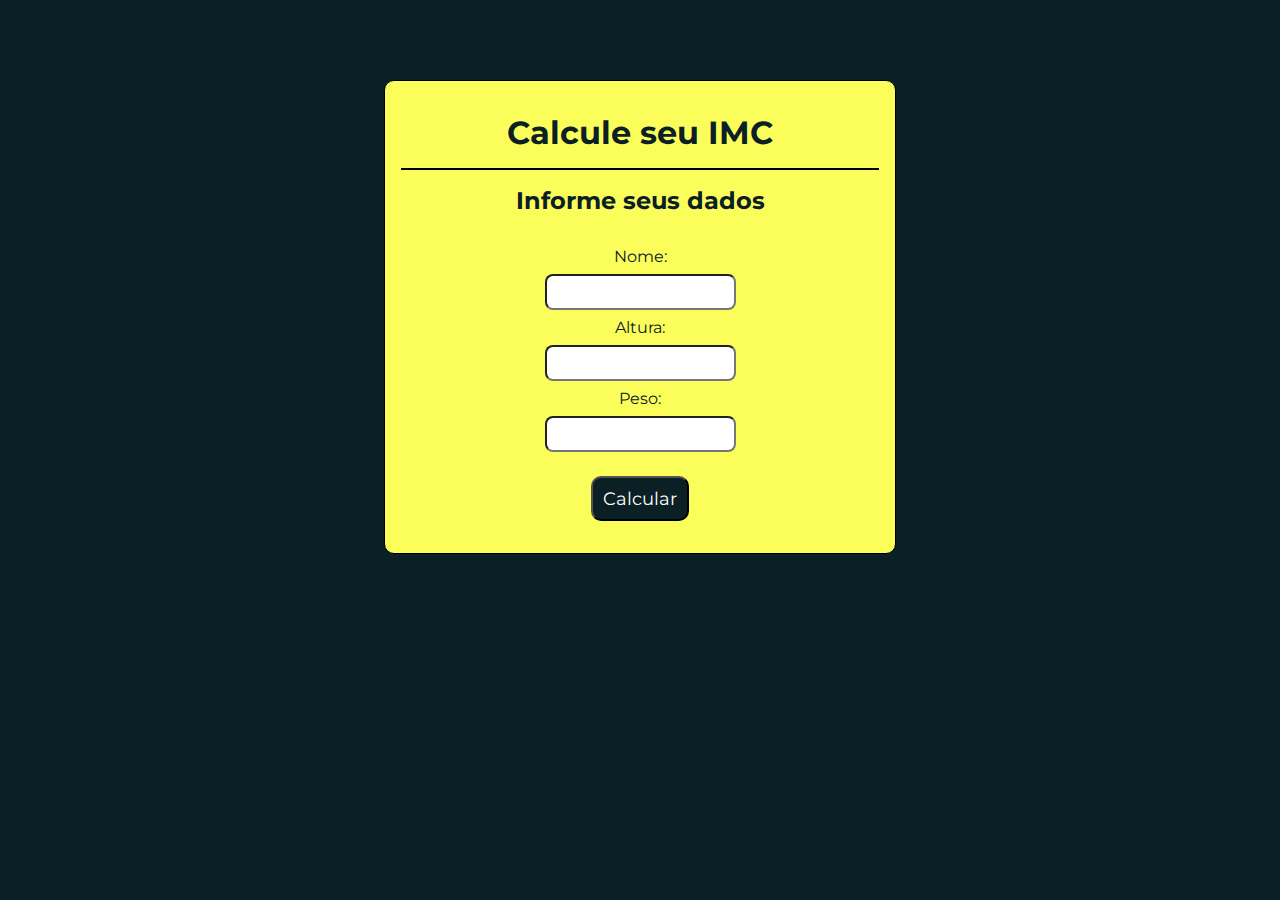
==== imc/imc.html @ 488fdaa5 "Trabalhando estilo da pagina com css" ====
<!DOCTYPE html>
<html lang="en">

<head>
    <meta charset="UTF-8">
    <meta http-equiv="X-UA-Compatible" content="IE=edge">
    <meta name="viewport" content="width=device-width, initial-scale=1.0">
    <link rel="stylesheet" href="./imc.css">
    <title>Calculadora de IMC</title>
</head>

<body>

    <main class="container">

        <div class="title">
            <h1>Calcule seu IMC</h1>
            <h2>Informe seus dados</h2>
        </div>

        <div class="insert">


            Nome:
            <input type="text" id="text-input">


            Altura:
            <input type="number" id="input-heigth">

            Peso:
            <input type="number" id="input-weigth">


        </div>

        <button class="btn" id="btn-calcular">Calcular</button>

        <div id="result"></div>

    </main>
</body>

</html>
---- imc/imc.css ----
@import url('https://fonts.googleapis.com/css2?family=Montserrat:wght@100;400;700&display=swap');

* {
    margin: 0;
    padding: 0;
    box-sizing: border-box;
    font-family: 'Montserrat', sans-serif;
}

body {
    background-color: rgb(10, 32, 36);
    color: rgb(10, 32, 36);
}

.container {
    margin: 5rem auto;
    max-width: 40%;
    background-color: rgb(251, 253, 91);
    border: 1px solid rgb(0, 0, 0);
    border-radius: 10px;
    display: flex;
    flex-direction: column;
    text-align: center;
    padding: 1rem 1rem 2rem;
}

.title h1 {
    border-bottom: 2px solid rgb(0, 0, 0);
    padding: 1rem;
}

.title h2 {
    margin: 1rem;
}

.insert {
    display: flex;
    flex-direction: column;
    justify-content: center;
    margin: auto auto;
    padding: 1rem;
    width: 50%;
}

.insert input {
    margin: .5rem;
    padding: .5rem;
    border-radius: 8px;
    text-align: center;
}

.btn {
    text-align: center;
    padding: .6rem;
    margin: auto auto;
    border-radius: 10px;
    color: #fff;
    background-color: rgb(10, 32, 36);
    font-size: large;
    cursor: pointer;
}
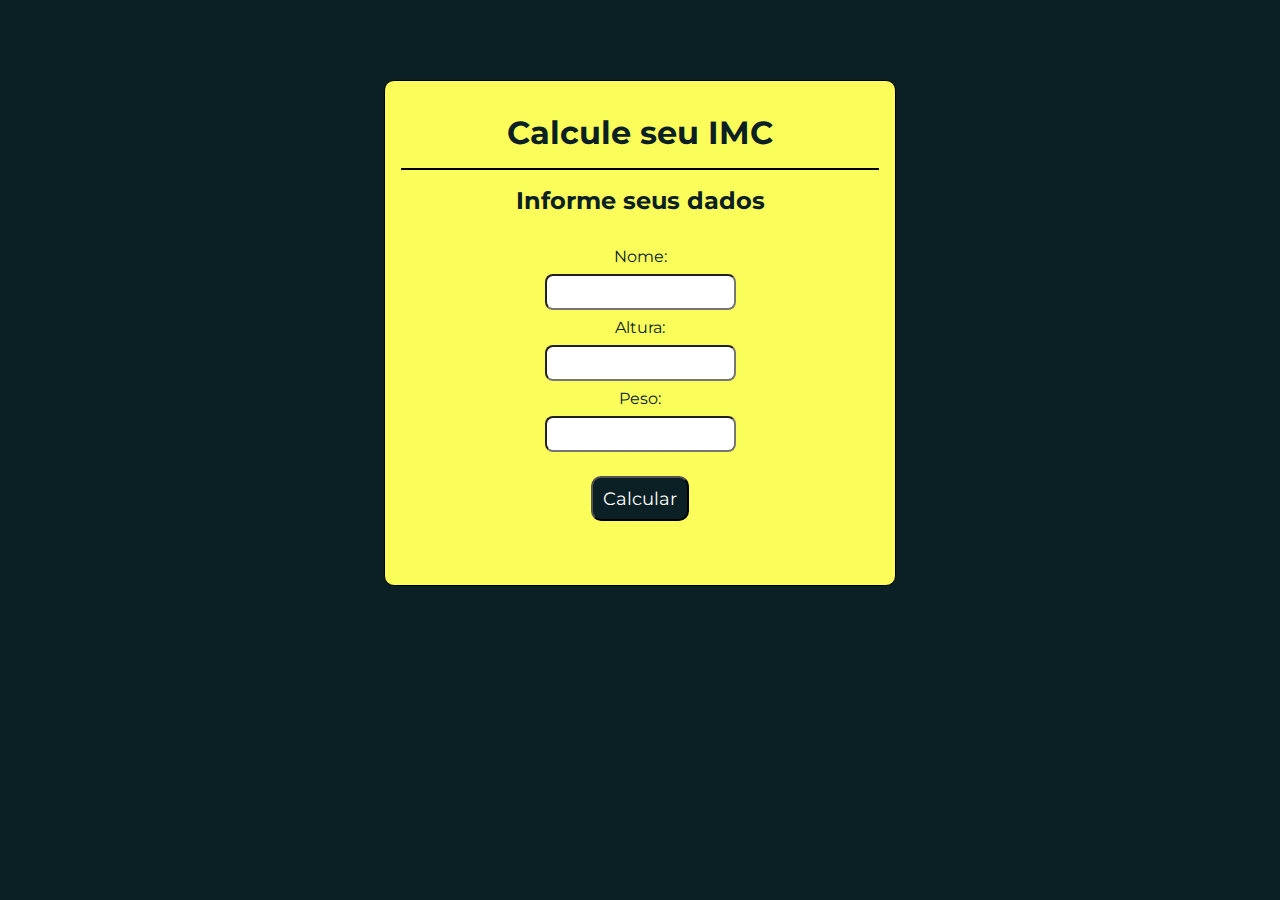
==== commit 0b1d92e0: "Manipulando html com JavaScript, retornando o cálculo de IMC" ====
--- a/imc/imc.html
+++ b/imc/imc.html
@@ -6,6 +6,7 @@
     <meta http-equiv="X-UA-Compatible" content="IE=edge">
     <meta name="viewport" content="width=device-width, initial-scale=1.0">
     <link rel="stylesheet" href="./imc.css">
+    <script src="./imc.js" defer></script>
     <title>Calculadora de IMC</title>
 </head>
 
@@ -26,15 +27,15 @@
 
 
             Altura:
-            <input type="number" id="input-heigth">
+            <input type="number" id="heigth-input">
 
             Peso:
-            <input type="number" id="input-weigth">
+            <input type="number" id="weigth-input">
 
 
         </div>
 
-        <button class="btn" id="btn-calcular">Calcular</button>
+        <button class="btn" id="calcular">Calcular</button>
 
         <div id="result"></div>
 
--- a/imc/imc.css
+++ b/imc/imc.css
@@ -58,4 +58,11 @@
     background-color: rgb(10, 32, 36);
     font-size: large;
     cursor: pointer;
+}
+
+#result {
+    margin: 1rem;
+    font-weight: 700;
+    text-transform: uppercase;
+    text-decoration: underline;
 }